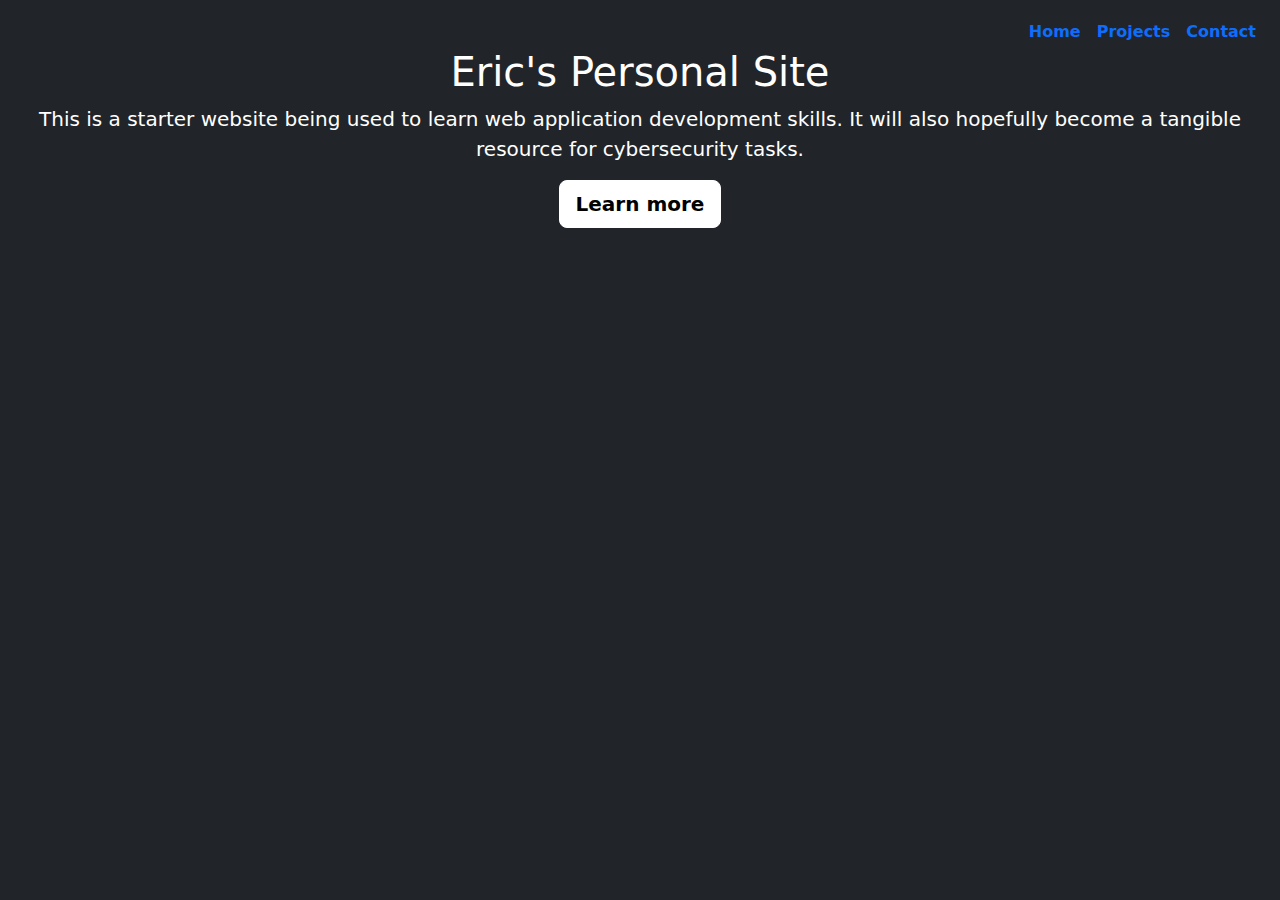
==== index.html @ d8c75985 "initial commit" ====
<!DOCTYPE html>
<html lang="en">
<head>
    <meta charset="UTF-8">
    <title>Personal Site</title>
    <link href="https://cdn.jsdelivr.net/npm/bootstrap@5.3.3/dist/css/bootstrap.min.css" rel="stylesheet" integrity="sha384-QWTKZyjpPEjISv5WaRU9OFeRpok6YctnYmDr5pNlyT2bRjXh0JMhjY6hW+ALEwIH" crossorigin="anonymous">
    <link rel="stylesheet" href="style.css">
</head>

<body>

    <body class="d-flex h-100 text-center text-bg-dark">
        <svg xmlns="http://www.w3.org/2000/svg" class="d-none">
          <symbol id="check2" viewBox="0 0 16 16">
            <path d="M13.854 3.646a.5.5 0 0 1 0 .708l-7 7a.5.5 0 0 1-.708 0l-3.5-3.5a.5.5 0 1 1 .708-.708L6.5 10.293l6.646-6.647a.5.5 0 0 1 .708 0z"></path>
          </symbol>
          <symbol id="circle-half" viewBox="0 0 16 16">
            <path d="M8 15A7 7 0 1 0 8 1v14zm0 1A8 8 0 1 1 8 0a8 8 0 0 1 0 16z"></path>
          </symbol>
          <symbol id="moon-stars-fill" viewBox="0 0 16 16">
            <path d="M6 .278a.768.768 0 0 1 .08.858 7.208 7.208 0 0 0-.878 3.46c0 4.021 3.278 7.277 7.318 7.277.527 0 1.04-.055 1.533-.16a.787.787 0 0 1 .81.316.733.733 0 0 1-.031.893A8.349 8.349 0 0 1 8.344 16C3.734 16 0 12.286 0 7.71 0 4.266 2.114 1.312 5.124.06A.752.752 0 0 1 6 .278z"></path>
            <path d="M10.794 3.148a.217.217 0 0 1 .412 0l.387 1.162c.173.518.579.924 1.097 1.097l1.162.387a.217.217 0 0 1 0 .412l-1.162.387a1.734 1.734 0 0 0-1.097 1.097l-.387 1.162a.217.217 0 0 1-.412 0l-.387-1.162A1.734 1.734 0 0 0 9.31 6.593l-1.162-.387a.217.217 0 0 1 0-.412l1.162-.387a1.734 1.734 0 0 0 1.097-1.097l.387-1.162zM13.863.099a.145.145 0 0 1 .274 0l.258.774c.115.346.386.617.732.732l.774.258a.145.145 0 0 1 0 .274l-.774.258a1.156 1.156 0 0 0-.732.732l-.258.774a.145.145 0 0 1-.274 0l-.258-.774a1.156 1.156 0 0 0-.732-.732l-.774-.258a.145.145 0 0 1 0-.274l.774-.258c.346-.115.617-.386.732-.732L13.863.1z"></path>
          </symbol>
          <symbol id="sun-fill" viewBox="0 0 16 16">
            <path d="M8 12a4 4 0 1 0 0-8 4 4 0 0 0 0 8zM8 0a.5.5 0 0 1 .5.5v2a.5.5 0 0 1-1 0v-2A.5.5 0 0 1 8 0zm0 13a.5.5 0 0 1 .5.5v2a.5.5 0 0 1-1 0v-2A.5.5 0 0 1 8 13zm8-5a.5.5 0 0 1-.5.5h-2a.5.5 0 0 1 0-1h2a.5.5 0 0 1 .5.5zM3 8a.5.5 0 0 1-.5.5h-2a.5.5 0 0 1 0-1h2A.5.5 0 0 1 3 8zm10.657-5.657a.5.5 0 0 1 0 .707l-1.414 1.415a.5.5 0 1 1-.707-.708l1.414-1.414a.5.5 0 0 1 .707 0zm-9.193 9.193a.5.5 0 0 1 0 .707L3.05 13.657a.5.5 0 0 1-.707-.707l1.414-1.414a.5.5 0 0 1 .707 0zm9.193 2.121a.5.5 0 0 1-.707 0l-1.414-1.414a.5.5 0 0 1 .707-.707l1.414 1.414a.5.5 0 0 1 0 .707zM4.464 4.465a.5.5 0 0 1-.707 0L2.343 3.05a.5.5 0 1 1 .707-.707l1.414 1.414a.5.5 0 0 1 0 .708z"></path>
          </symbol>
        </svg>
    
        
    <div class="cover-container d-flex w-100 h-100 p-3 mx-auto flex-column">
      <header class="mb-auto">
        <div>
          <nav class="nav nav-masthead justify-content-center float-md-end">
            <a class="nav-link fw-bold py-1 px-2 active" aria-current="page" href="#">Home</a>
            <a class="nav-link fw-bold py-1 px-2" href="#">Projects</a>
            <a class="nav-link fw-bold py-1 px-2" href="#">Contact</a>
          </nav>
        </div>
      </header>
    
      <main class="px-3">
        <h1>Eric's Personal Site</h1>
        <p class="lead">This is a starter website being used to learn web application development skills. It will also hopefully become a tangible resource for cybersecurity tasks.</p>
        <p class="lead">
          <a href="#" class="btn btn-lg btn-light fw-bold border-white bg-white">Learn more</a>
        </p>
      </main>
    
    </div>
    <script src="/docs/5.3/dist/js/bootstrap.bundle.min.js" integrity="sha384-YvpcrYf0tY3lHB60NNkmXc5s9fDVZLESaAA55NDzOxhy9GkcIdslK1eN7N6jIeHz" crossorigin="anonymous"></script>
    
        
    
    </body>

</body>


</html>
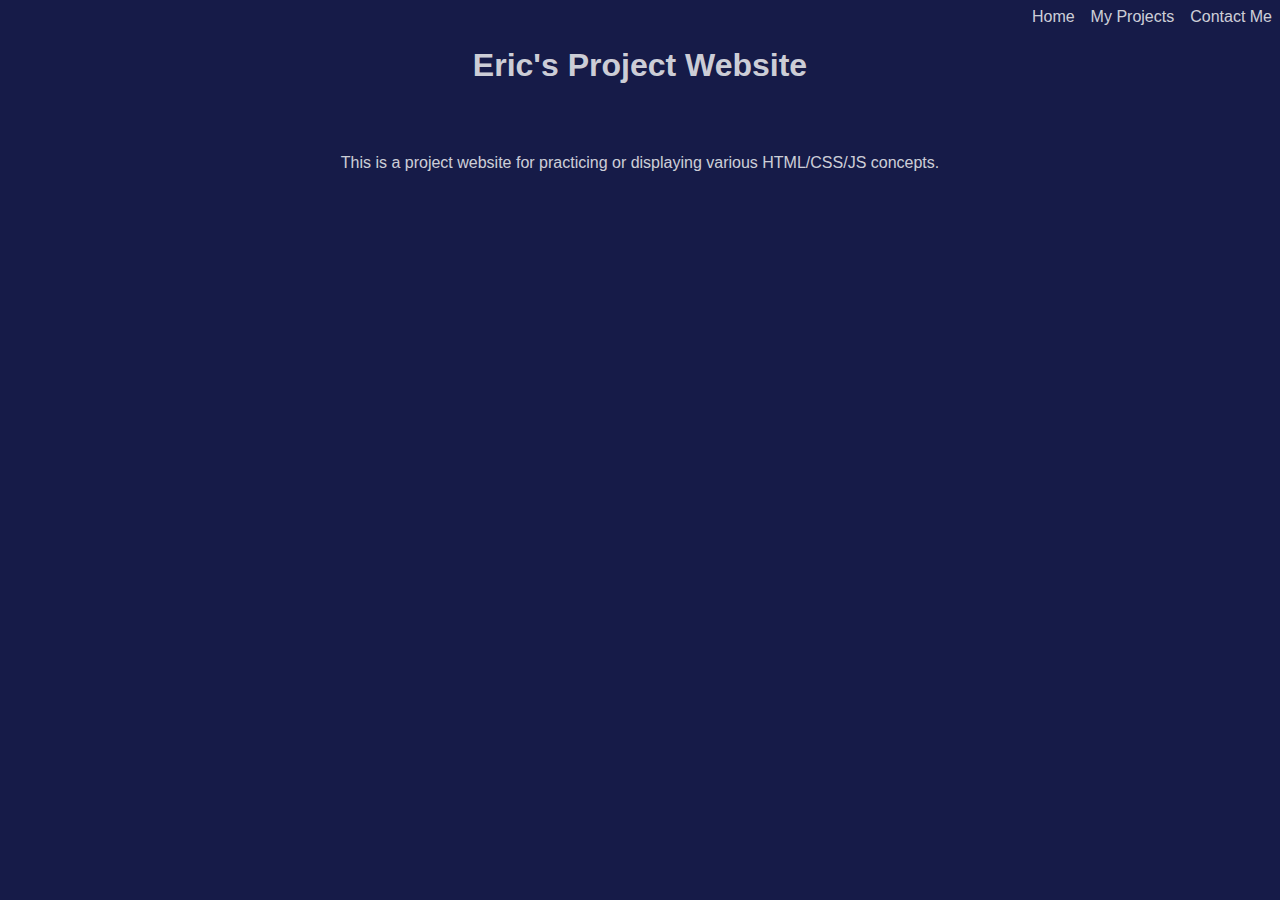
==== commit a784a295: "removal-bootstrap" ====
--- a/index.html
+++ b/index.html
@@ -3,57 +3,23 @@
 <head>
     <meta charset="UTF-8">
     <title>Personal Site</title>
-    <link href="https://cdn.jsdelivr.net/npm/bootstrap@5.3.3/dist/css/bootstrap.min.css" rel="stylesheet" integrity="sha384-QWTKZyjpPEjISv5WaRU9OFeRpok6YctnYmDr5pNlyT2bRjXh0JMhjY6hW+ALEwIH" crossorigin="anonymous">
-    <link rel="stylesheet" href="style.css">
+    <link rel="stylesheet" href="styles.css">
 </head>
 
 <body>
-
-    <body class="d-flex h-100 text-center text-bg-dark">
-        <svg xmlns="http://www.w3.org/2000/svg" class="d-none">
-          <symbol id="check2" viewBox="0 0 16 16">
-            <path d="M13.854 3.646a.5.5 0 0 1 0 .708l-7 7a.5.5 0 0 1-.708 0l-3.5-3.5a.5.5 0 1 1 .708-.708L6.5 10.293l6.646-6.647a.5.5 0 0 1 .708 0z"></path>
-          </symbol>
-          <symbol id="circle-half" viewBox="0 0 16 16">
-            <path d="M8 15A7 7 0 1 0 8 1v14zm0 1A8 8 0 1 1 8 0a8 8 0 0 1 0 16z"></path>
-          </symbol>
-          <symbol id="moon-stars-fill" viewBox="0 0 16 16">
-            <path d="M6 .278a.768.768 0 0 1 .08.858 7.208 7.208 0 0 0-.878 3.46c0 4.021 3.278 7.277 7.318 7.277.527 0 1.04-.055 1.533-.16a.787.787 0 0 1 .81.316.733.733 0 0 1-.031.893A8.349 8.349 0 0 1 8.344 16C3.734 16 0 12.286 0 7.71 0 4.266 2.114 1.312 5.124.06A.752.752 0 0 1 6 .278z"></path>
-            <path d="M10.794 3.148a.217.217 0 0 1 .412 0l.387 1.162c.173.518.579.924 1.097 1.097l1.162.387a.217.217 0 0 1 0 .412l-1.162.387a1.734 1.734 0 0 0-1.097 1.097l-.387 1.162a.217.217 0 0 1-.412 0l-.387-1.162A1.734 1.734 0 0 0 9.31 6.593l-1.162-.387a.217.217 0 0 1 0-.412l1.162-.387a1.734 1.734 0 0 0 1.097-1.097l.387-1.162zM13.863.099a.145.145 0 0 1 .274 0l.258.774c.115.346.386.617.732.732l.774.258a.145.145 0 0 1 0 .274l-.774.258a1.156 1.156 0 0 0-.732.732l-.258.774a.145.145 0 0 1-.274 0l-.258-.774a1.156 1.156 0 0 0-.732-.732l-.774-.258a.145.145 0 0 1 0-.274l.774-.258c.346-.115.617-.386.732-.732L13.863.1z"></path>
-          </symbol>
-          <symbol id="sun-fill" viewBox="0 0 16 16">
-            <path d="M8 12a4 4 0 1 0 0-8 4 4 0 0 0 0 8zM8 0a.5.5 0 0 1 .5.5v2a.5.5 0 0 1-1 0v-2A.5.5 0 0 1 8 0zm0 13a.5.5 0 0 1 .5.5v2a.5.5 0 0 1-1 0v-2A.5.5 0 0 1 8 13zm8-5a.5.5 0 0 1-.5.5h-2a.5.5 0 0 1 0-1h2a.5.5 0 0 1 .5.5zM3 8a.5.5 0 0 1-.5.5h-2a.5.5 0 0 1 0-1h2A.5.5 0 0 1 3 8zm10.657-5.657a.5.5 0 0 1 0 .707l-1.414 1.415a.5.5 0 1 1-.707-.708l1.414-1.414a.5.5 0 0 1 .707 0zm-9.193 9.193a.5.5 0 0 1 0 .707L3.05 13.657a.5.5 0 0 1-.707-.707l1.414-1.414a.5.5 0 0 1 .707 0zm9.193 2.121a.5.5 0 0 1-.707 0l-1.414-1.414a.5.5 0 0 1 .707-.707l1.414 1.414a.5.5 0 0 1 0 .707zM4.464 4.465a.5.5 0 0 1-.707 0L2.343 3.05a.5.5 0 1 1 .707-.707l1.414 1.414a.5.5 0 0 1 0 .708z"></path>
-          </symbol>
-        </svg>
-    
-        
-    <div class="cover-container d-flex w-100 h-100 p-3 mx-auto flex-column">
-      <header class="mb-auto">
-        <div>
-          <nav class="nav nav-masthead justify-content-center float-md-end">
-            <a class="nav-link fw-bold py-1 px-2 active" aria-current="page" href="#">Home</a>
-            <a class="nav-link fw-bold py-1 px-2" href="#">Projects</a>
-            <a class="nav-link fw-bold py-1 px-2" href="#">Contact</a>
-          </nav>
-        </div>
-      </header>
-    
-      <main class="px-3">
-        <h1>Eric's Personal Site</h1>
-        <p class="lead">This is a starter website being used to learn web application development skills. It will also hopefully become a tangible resource for cybersecurity tasks.</p>
-        <p class="lead">
-          <a href="#" class="btn btn-lg btn-light fw-bold border-white bg-white">Learn more</a>
-        </p>
-      </main>
-    
-    </div>
-    <script src="/docs/5.3/dist/js/bootstrap.bundle.min.js" integrity="sha384-YvpcrYf0tY3lHB60NNkmXc5s9fDVZLESaAA55NDzOxhy9GkcIdslK1eN7N6jIeHz" crossorigin="anonymous"></script>
-    
-        
-    
-    </body>
-
-</body>
+<div class="navbar">
+  <a href="index.html">Home</a>
+  <a href="projects.html">My Projects</a>
+  <a href="contact.html">Contact Me</a>
+</div>
 
 
+<div class="container">
+  <h1>Eric's Project Website</h1>
+  <p>This is a project website for practicing or displaying various HTML/CSS/JS concepts.</p>
+        
+</div> 
+
+<script src="index.js"></script>
+</body>
 </html>--- a/styles.css
+++ b/styles.css
@@ -0,0 +1,27 @@
+* {
+    font-family: sans-serif;
+    background-color: #161b48;
+    color: rgba(255, 255, 255, 0.803);
+}
+
+.navbar {
+    display: flex;
+    justify-content: right;
+    gap: 1rem;
+}
+
+.navbar a {
+    text-decoration: none;
+    color: rgba(255, 255, 255, 0.803);
+}
+
+.container {
+    display: flex;
+    flex-direction: column;
+    align-items: center;
+    gap: 2rem;
+}
+
+img {
+    width: 200px;
+}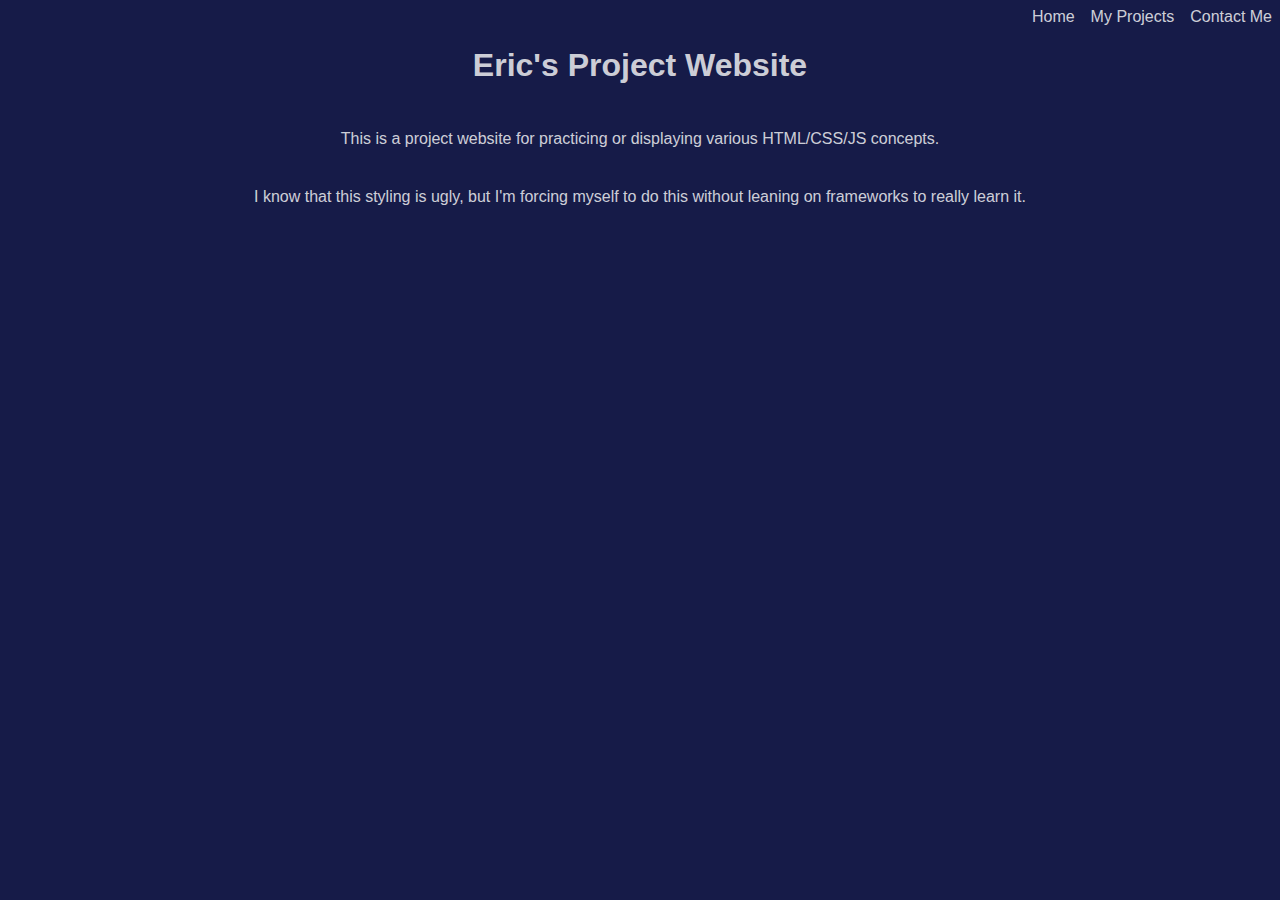
==== commit 8d166ce1: "Change spacing" ====
--- a/index.html
+++ b/index.html
@@ -17,7 +17,7 @@
 <div class="container">
   <h1>Eric's Project Website</h1>
   <p>This is a project website for practicing or displaying various HTML/CSS/JS concepts.</p>
-        
+  <p>I know that this styling is ugly, but I'm forcing myself to do this without leaning on frameworks to really learn it.</p>
 </div> 
 
 <script src="index.js"></script>
--- a/styles.css
+++ b/styles.css
@@ -19,9 +19,10 @@
     display: flex;
     flex-direction: column;
     align-items: center;
-    gap: 2rem;
+    gap: 0.5rem;
 }
 
 img {
     width: 200px;
+    height: 200px;
 }